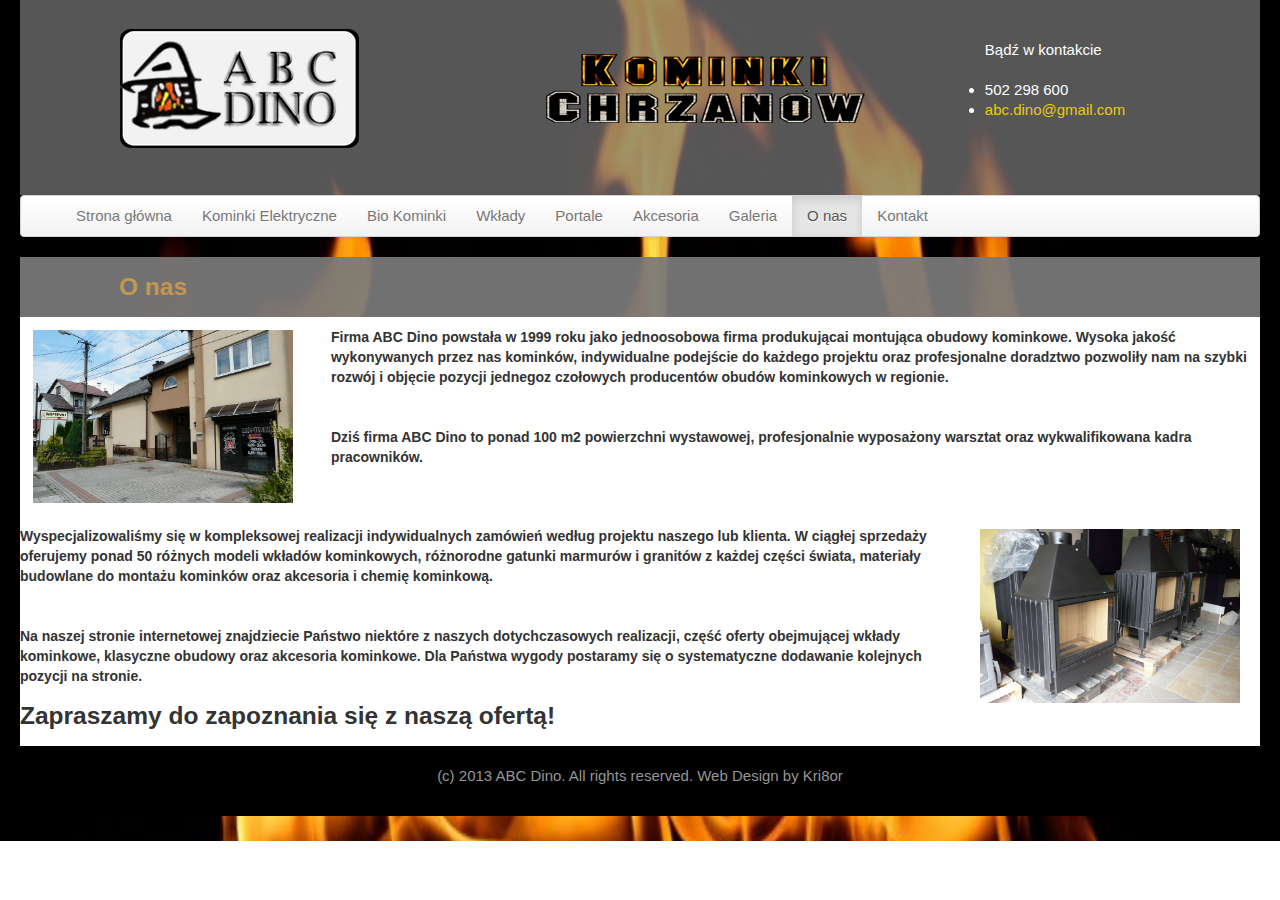
==== o-nas.html @ d786b974 "added files" ====
<!DOCTYPE html>
<html lang="en">
<head>
  <meta charset="utf-8">
  <title>O nas | ABC Dino</title>
  <meta name="viewport" content="width=device-width, initial-scale=1.0">
  <meta name="description" content="">
  <meta name="author" content="">

	<!--link rel="stylesheet/less" href="less/bootstrap.less" type="text/css" /-->
	<!--link rel="stylesheet/less" href="less/responsive.less" type="text/css" /-->
	<!--script src="js/less-1.3.3.min.js"></script-->
	<!--append ‘#!watch’ to the browser URL, then refresh the page. -->
	
	
	
	
	
	<link href="css/bootstrap.css" rel="stylesheet">
	<link href="css/bootstrap-responsive.css" rel="stylesheet">
	<link href="css/style.css" rel="stylesheet">

  <!-- HTML5 shim, for IE6-8 support of HTML5 elements -->
  <!--[if lt IE 9]>
    <script src="js/html5shiv.js"></script>
  <![endif]-->

  <!-- Fav and touch icons -->
  <link rel="apple-touch-icon-precomposed" sizes="144x144" href="img/apple-touch-icon-144-precomposed.png">
  <link rel="apple-touch-icon-precomposed" sizes="114x114" href="img/apple-touch-icon-114-precomposed.png">
  <link rel="apple-touch-icon-precomposed" sizes="72x72" href="img/apple-touch-icon-72-precomposed.png">
  <link rel="apple-touch-icon-precomposed" href="img/apple-touch-icon-57-precomposed.png">
  <link rel="shortcut icon" href="img/favicon.ico">
  
	<script type="text/javascript" src="js/jquery.min.js"></script>
	<script type="text/javascript" src="js/bootstrap.min.js"></script>
	<script type="text/javascript" src="js/scripts.js"></script>
	
	<script type='text/javascript' src='http://code.jquery.com/jquery-1.8.3.js'></script>
    <script type='text/javascript' src="js/jquery.fancybox.js"></script> 
    <link rel="stylesheet" type="text/css" href="http://fancyapps.com/fancybox/source/jquery.fancybox.css">  
   
    <!--
    
    <link rel="stylesheet" type="text/css" href="http://fancyapps.com/fancybox/source/helpers/jquery.fancybox-thumbs.css"> 
    <script type='text/javascript' src="http://fancyapps.com/fancybox/source/helpers/jquery.fancybox-thumbs.js"></script>
    -->

    <script type='text/javascript'>//<![CDATA[ 
$(function(){
$(".fancybox")
    .attr('rel', 'gallery')
    .fancybox({
        helpers: {
            thumbs: {
                width  : 40,
                height : 40,
                source  : function(current) {
                    return $(current.element).data('thumbnail');
                }
            }
        }
    });
});//]]>  

</script>

</head>

<body>
<div class="container-fluid fire-background">
	<div class="row-fluid" style="background: none repeat scroll 0 0 rgba(122, 122, 122, 0.7);">
		<div class="span1"></div>
		<div class="span8">
			<div class="page-header">
				<a id="logo" title="ABC Dino" href="http://kominkichrzanow.pl">
<img alt="ABC Dino" src="img/Images/logo-letras-2-copy1.png">
</a>
			</div>
		</div>
		<div class="span3" style="color: white;">
			<ul contenteditable="false">
				<br><br>
				Bądź w kontakcie
				<br><br>
				<li>502 298 600</li>
				<li><a href="mailto:abc.dino@gmail.com">abc.dino@gmail.com</a></li>

				  
			</ul>
		</div>
	</div>
	<div class="row-fluid">
		<div class="span12">
			<div class="navbar">
				<div class="navbar-inner">
					<div class="container-fluid">
						<div class="nav-collapse collapse navbar-responsive-collapse">
							<ul class="nav">
								<li>
									<a href="index.html">Strona główna</a>
								</li>
								<li>
									<a href="elektryczne.html">Kominki Elektryczne</a>
								</li>
								<li>
									<a href="bio.html">Bio Kominki</a>
								</li>
								<li>
									<a href="wklady.html">Wkłady</a>
								</li>
								<li>
									<a href="portale.html">Portale</a>
								</li>
									<li>
									<a href="akcesoria.html">Akcesoria</a>
								</li>
								<li>
									<a href="galeria.html">Galeria</a>
								</li>
								<li class="active">
									<a href="o-nas.html">O nas</a>
								</li>
								<li>
									<a href="kontakt.html">Kontakt</a>
								</li>
						</div>
						
					</div>
				</div>
				
			</div>
		</div>
	</div>
	<div class="row-fluid" style="background: none repeat scroll 0 0 rgba(122, 122, 122, 0.93);">
	
		<div class="span1">	
		</div>	
		<div class="span11">	
			<h3 contenteditable="false" class="text-warning">O nas</h3>
		</div>
	</div>
	
	
	<div class="row-fluid" style="background: white;">
	
		
		<div class="span3">
			<div class="thumbnail">
						<div class="caption">
							<a class="fancybox" href="img/Images/dino_01.jpg">
							<img src="img/Images/dino_01.jpg" alt="" /></a>
						</div>
			</div>
		</div>
		
		<div class="span9">
			<h5>Firma ABC Dino powstała w 1999 roku jako jednoosobowa firma produkującai montująca obudowy kominkowe. Wysoka jakość wykonywanych przez nas kominków, indywidualne podejście do każdego projektu oraz profesjonalne doradztwo pozwoliły nam na szybki rozwój i objęcie pozycji jednegoz czołowych producentów obudów kominkowych w regionie.</h5>
			<br>
			<h5>Dziś firma ABC Dino to ponad 100 m2 powierzchni wystawowej, profesjonalnie wyposażony warsztat oraz wykwalifikowana kadra pracowników.</h5>
			<br>
		</div>
	</div>
	
	<div class="row-fluid" style="background: white;">
		
		<div class="span9">
				<h5>Wyspecjalizowaliśmy się w kompleksowej realizacji indywidualnych zamówień według projektu naszego lub klienta. W ciągłej sprzedaży oferujemy ponad 50 różnych modeli wkładów kominkowych, różnorodne gatunki marmurów i granitów z każdej części świata, materiały budowlane do montażu kominków oraz akcesoria i chemię kominkową.</h5>
			<br>
			<h5>Na naszej stronie internetowej znajdziecie Państwo niektóre z naszych dotychczasowych realizacji, część oferty obejmującej wkłady kominkowe, klasyczne obudowy oraz akcesoria kominkowe. Dla Państwa wygody postaramy się o systematyczne dodawanie kolejnych pozycji na stronie.</h5>
			
			<h3>Zapraszamy do zapoznania się z naszą ofertą!</h3>
		</div>
		<div class="span3">
			<div class="thumbnail">
						<div class="caption">
							<a class="fancybox" href="img/Images/dino_02.jpg">
							<img src="img/Images/dino_02.jpg" alt="" /></a>	
						</div>
			</div>		
		</div>
		
	</div>
	

	
	
	<div class="row-fluid"  align="center" style="background: none repeat scroll 0 0 black; margin-bottom: 25px; color: #969696;">
		<div class="span12">
		<br>
		<p>(c) 2013 ABC Dino. All rights reserved. Web Design by Kri8or </p>
		<br>
		</div>
	</div>		

	
</div>

	
</body>
</html>
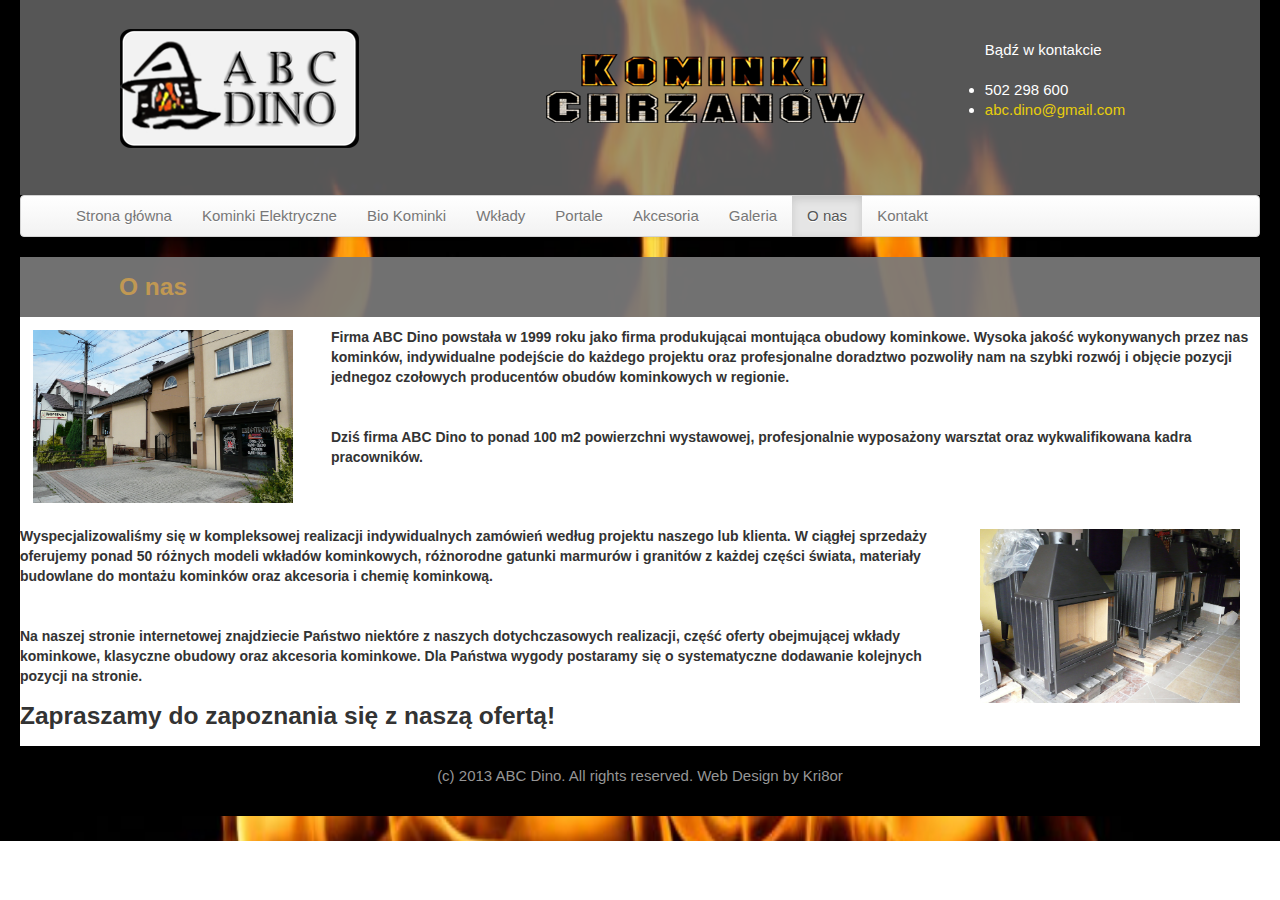
==== commit bac36b69: "change" ====
--- a/o-nas.html
+++ b/o-nas.html
@@ -155,7 +155,7 @@
 		</div>
 		
 		<div class="span9">
-			<h5>Firma ABC Dino powstała w 1999 roku jako jednoosobowa firma produkującai montująca obudowy kominkowe. Wysoka jakość wykonywanych przez nas kominków, indywidualne podejście do każdego projektu oraz profesjonalne doradztwo pozwoliły nam na szybki rozwój i objęcie pozycji jednegoz czołowych producentów obudów kominkowych w regionie.</h5>
+			<h5>Firma ABC Dino powstała w 1999 roku jako firma produkującai montująca obudowy kominkowe. Wysoka jakość wykonywanych przez nas kominków, indywidualne podejście do każdego projektu oraz profesjonalne doradztwo pozwoliły nam na szybki rozwój i objęcie pozycji jednegoz czołowych producentów obudów kominkowych w regionie.</h5>
 			<br>
 			<h5>Dziś firma ABC Dino to ponad 100 m2 powierzchni wystawowej, profesjonalnie wyposażony warsztat oraz wykwalifikowana kadra pracowników.</h5>
 			<br>
